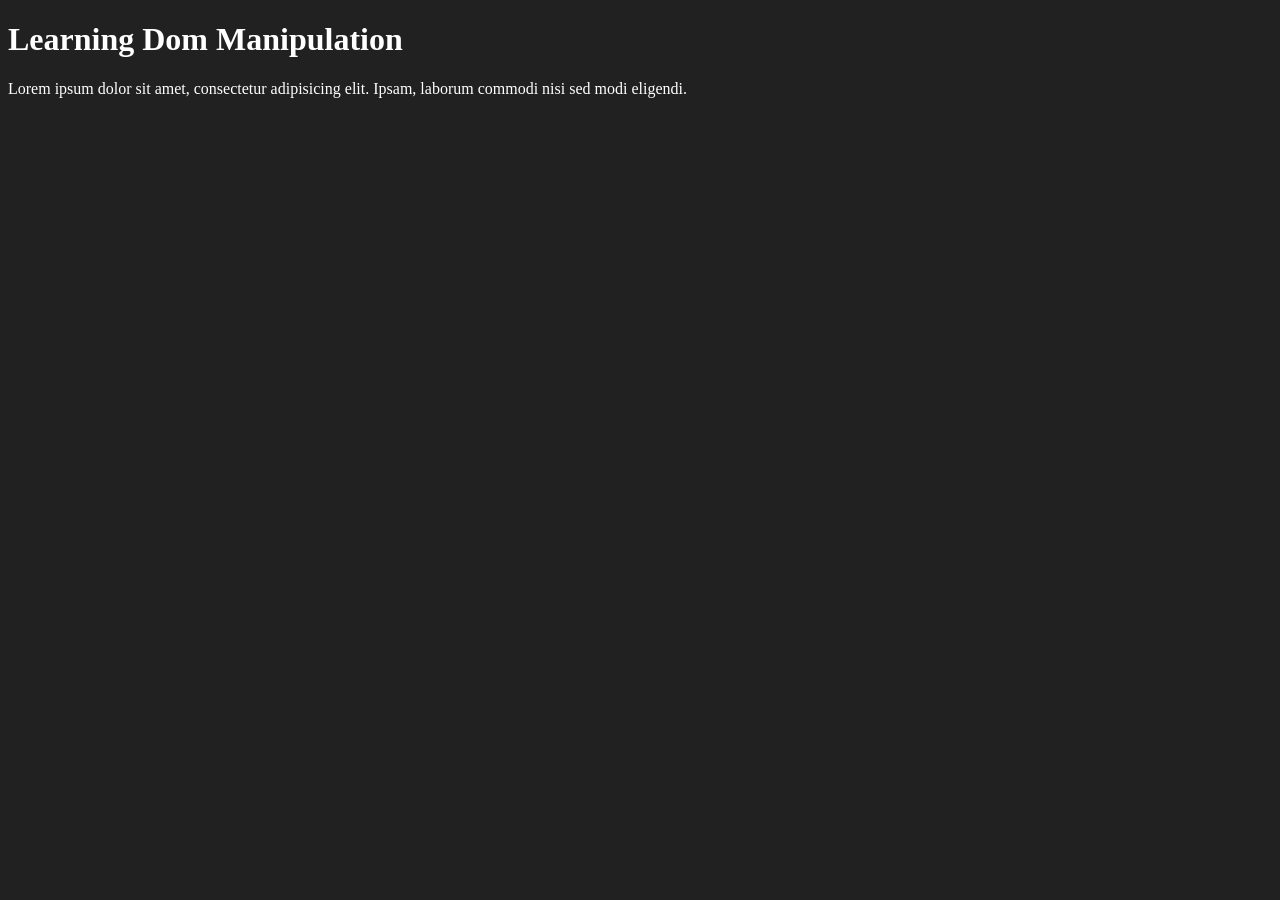
==== 06_dom/two.html @ f254f6cc "dom selector" ====
<!DOCTYPE html>
<html lang="en">
<head>
    <meta charset="UTF-8">
    <meta name="viewport" content="width=device-width, initial-scale=1.0">
    <title>DOM Learning</title>
<style>
    .bg-black{
        background-color: #212121;
        color: #fff;
    }
</style>

</head>
<body class="bg-black">
    <div >
        <h1 id="title" class="first heading">Learning Dom Manipulation</h1>
        <p>Lorem ipsum dolor sit amet, consectetur adipisicing elit. Ipsam, laborum commodi nisi sed modi eligendi.</p>

    </div>
    
</body>
</html>
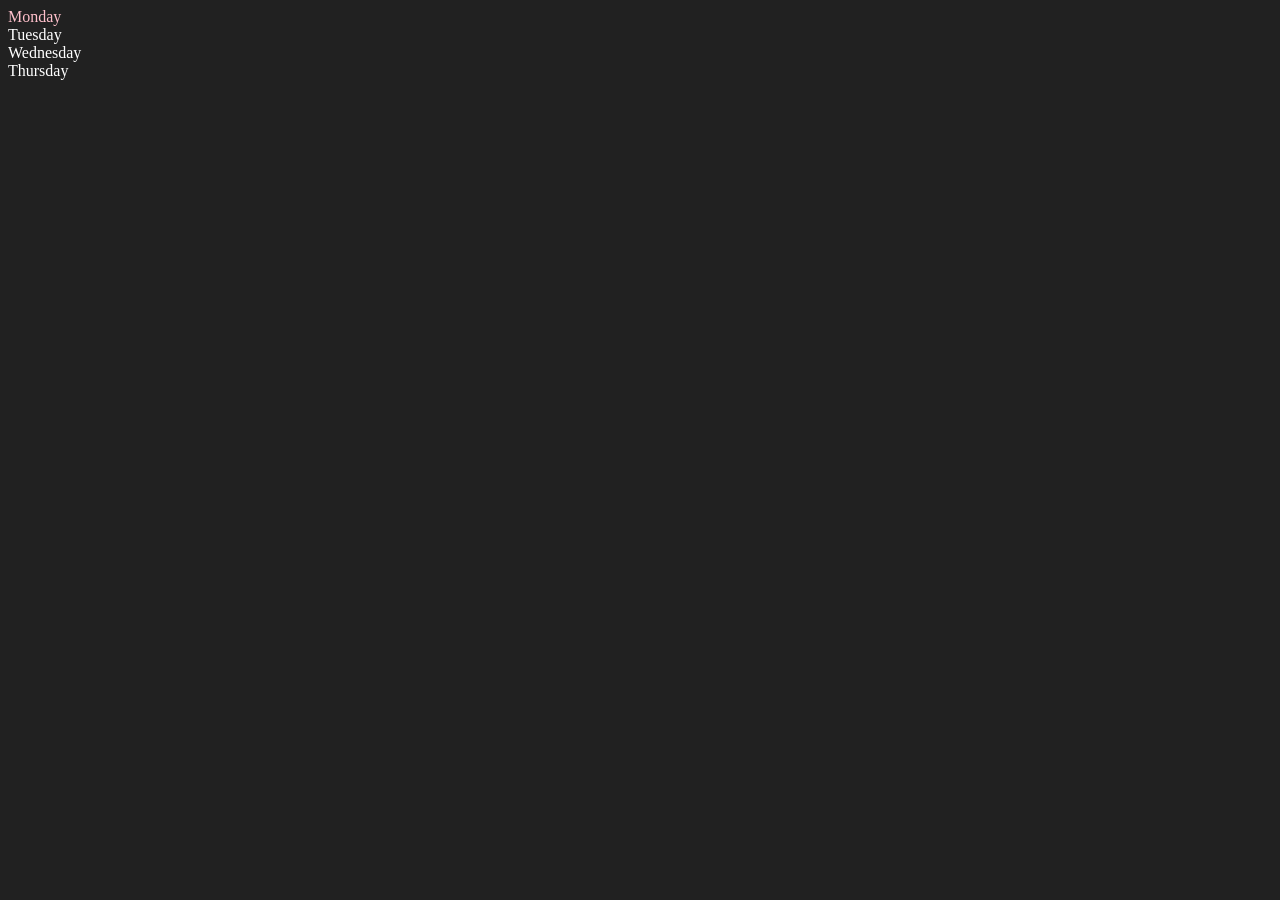
==== commit 11929a85: "Dom in js" ====
--- a/06_dom/two.html
+++ b/06_dom/two.html
@@ -3,21 +3,33 @@
 <head>
     <meta charset="UTF-8">
     <meta name="viewport" content="width=device-width, initial-scale=1.0">
-    <title>DOM Learning</title>
-<style>
-    .bg-black{
-        background-color: #212121;
-        color: #fff;
-    }
-</style>
+    <title>Dom</title>
+</head>
+<body style="background-color: #212121;color: white;">
+   <div class="parent">
+       <div class="day">Monday</div>
+       <div class="day">Tuesday</div>
+       <div class="day">Wednesday</div>
+       <div class="day">Thursday</div>
+</div>
+</body>
+<script>
+    const parent = document.querySelector('.parent')
+    // console.log(parent);
+    // console.log(parent.children);
+    // console.log(parent.children[0].innerHTML);
+    
+    // for( let i = 0; i <parent.children.length; i++){
+    //     console.log(parent.children[i].innerText)
+    // }
+    parent.children[0].style.color = 'pink'
+    console.log(parent.firstElementChild)
 
-</head>
-<body class="bg-black">
-    <div >
-        <h1 id="title" class="first heading">Learning Dom Manipulation</h1>
-        <p>Lorem ipsum dolor sit amet, consectetur adipisicing elit. Ipsam, laborum commodi nisi sed modi eligendi.</p>
-
-    </div>
+    const dayOne = document.querySelector(".day")
+    console.log(dayOne)
+    console.log(dayOne.parentElement);
+    console.log(dayOne.nextElementSibling.innerText);
+    console.log("NODES:", parent.childNodes);
     
-</body>
+</script>
 </html>
